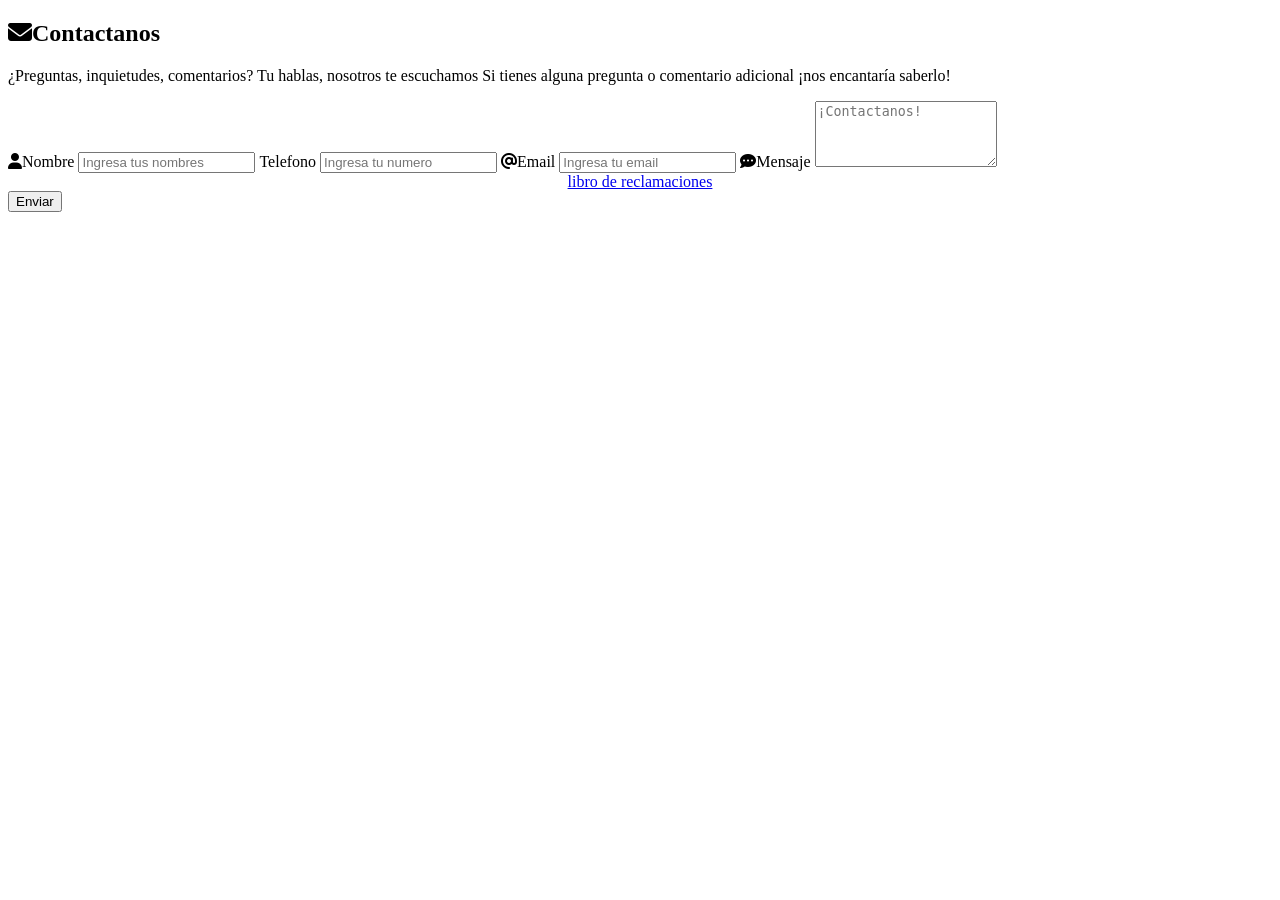
==== contactos.html @ 05d60588 "Add files via upload" ====
<!DOCTYPE html>
<html lang="en">
<head>
    <meta charset="UTF-8">
    <meta name="viewport" content="width=device-width, initial-scale=1.0">
       <link rel="stylesheet" href="https://cdnjs.cloudflare.com/ajax/libs/font-awesome/6.4.0/css/all.min.css">
    <link rel="stylesheet" href="CSS/ESTILO-FORMULARIO.css">
    <title>FORMULARIO</title>
</head>
<body>
    <div class="container">
        <form action="https://api.web3forms.com/submit" method="POST">
            <input type="hidden" name="access_key" value="cd53c601-377b-4520-b669-51ff1e293b2d">

            <h2><i class="fa-solid fa-envelope"></i>Contactanos</h2>
            <P class="subtitle">¿Preguntas, inquietudes, comentarios?
                                Tu hablas, nosotros te escuchamos
                                Si tienes alguna pregunta o comentario adicional
                                ¡nos encantaría saberlo!
            </P>
        <div class="input-group">
            <label for="name"><i class="fa-solid fa-user"></i>Nombre</label>
            <input type="text" name="name" id="name" placeholder="Ingresa tus nombres" required>

            <label for="iphone"><i class="fa-solid fa-iphone"></i>Telefono</label>
            <input type="tel" name="iphone" id="iphone" placeholder="Ingresa tu numero">

            <label for="email"><i class="fa-solid fa-at"></i>Email</label>
            <input type="email" name="email" id="email" placeholder="Ingresa tu email">

           <label for="message"><i class="fa-solid fa-comment-dots"></i>Mensaje</label>
                <textarea name="message" id="message" rows="4" 
                placeholder="¡Contactanos!"></textarea>
                <div class="form-links">
                <center>
                        <a href="#">libro de reclamaciones</a>
                </center>
             
            </div>
            <button type="submit" class="btn">
                <span>Enviar</span>
            </button>  
        </div>
        </form>
    </div>
</body>
</html>
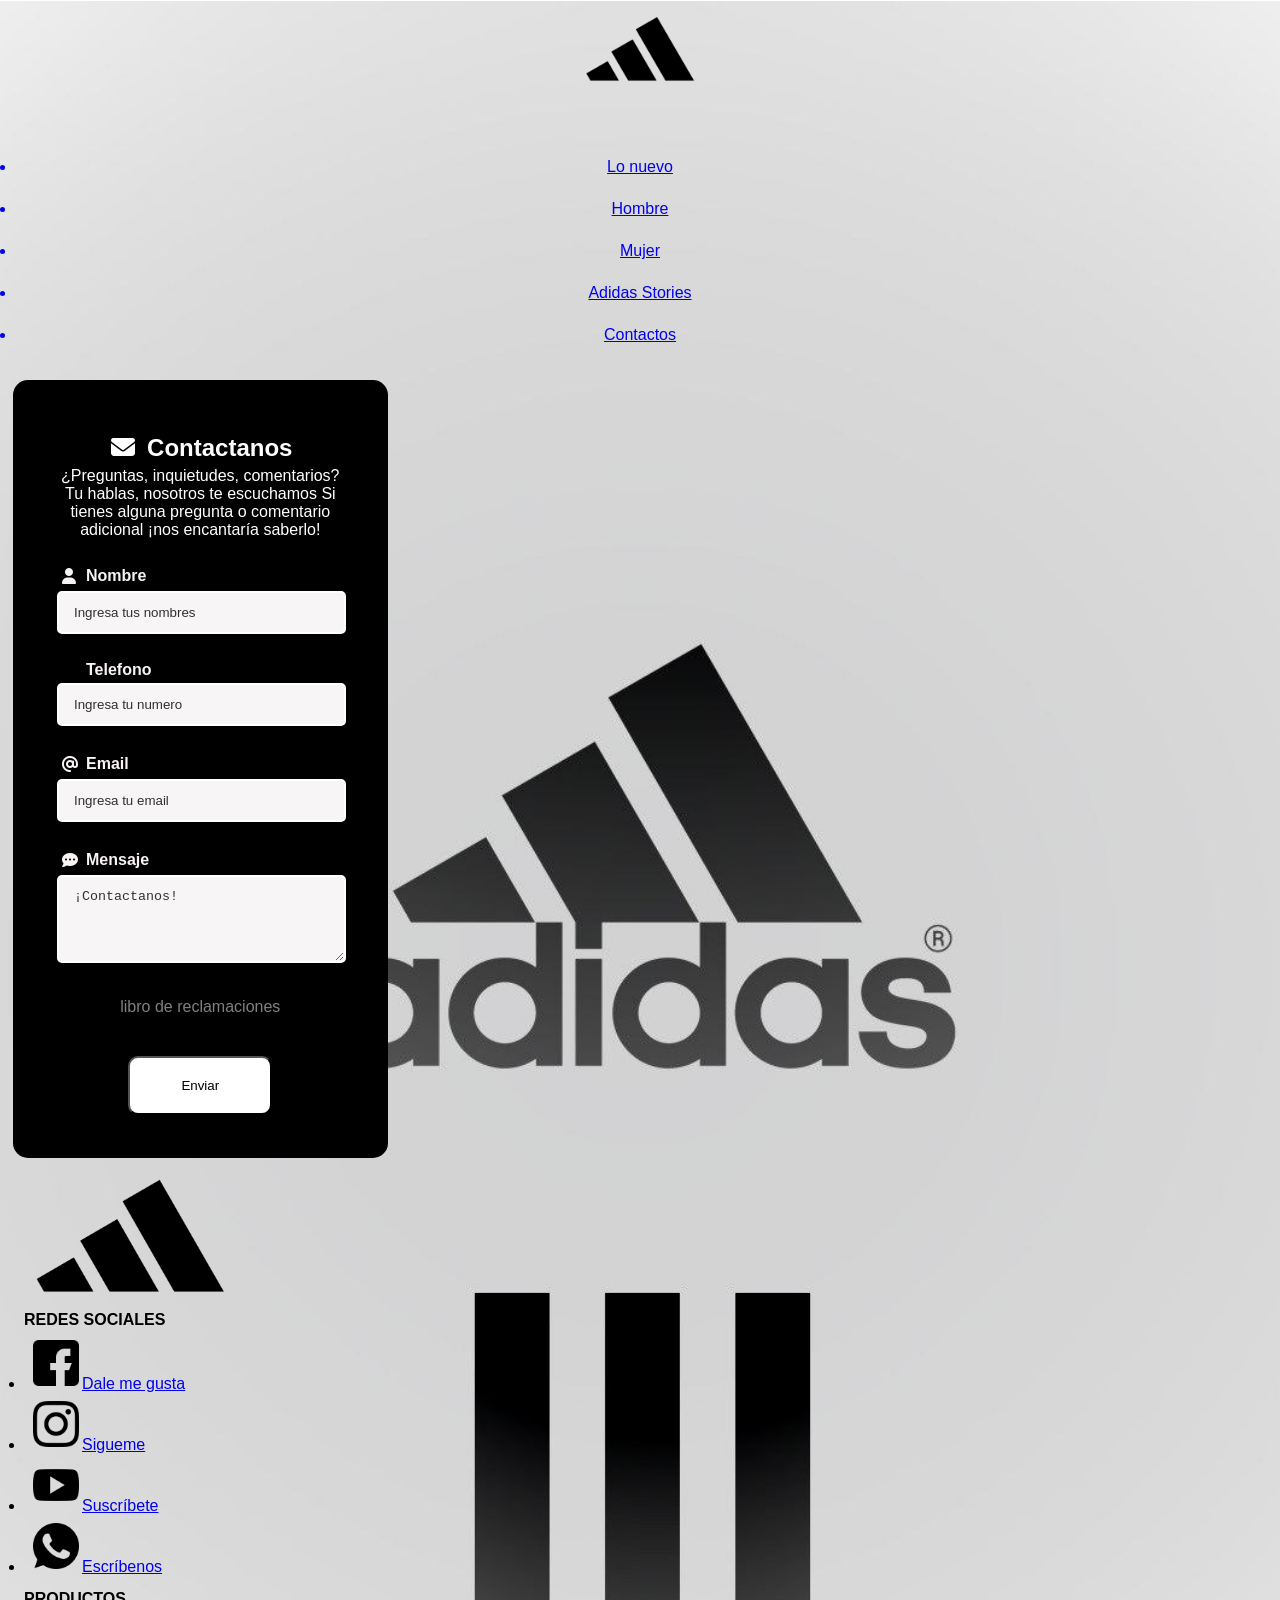
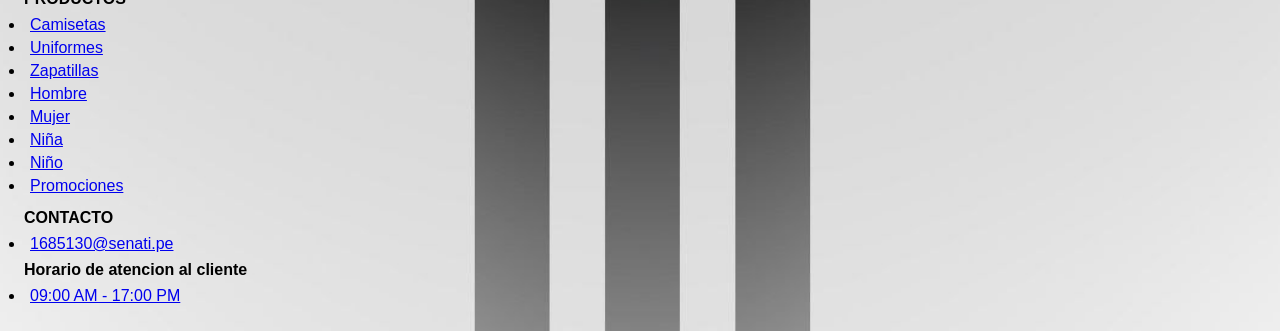
==== commit 2bf27862: "Add files via upload" ====
--- a/contactos.html
+++ b/contactos.html
@@ -5,9 +5,28 @@
     <meta name="viewport" content="width=device-width, initial-scale=1.0">
        <link rel="stylesheet" href="https://cdnjs.cloudflare.com/ajax/libs/font-awesome/6.4.0/css/all.min.css">
     <link rel="stylesheet" href="CSS/ESTILO-FORMULARIO.css">
+    <link rel="stylesheet" href="CSS-STORIES/estilo-folder-stories.css">
+    <link rel="stylesheet" href="CSS-STORIES/ESTILO-STORIES.css">   
     <title>FORMULARIO</title>
 </head>
 <body>
+    <header>
+        <center><a href="index.html">
+            <img src="img/Adidas-Logo.png" width="10%"></a></center>
+    </header>
+    <nav>
+        <h3>&nbsp;<menu></menu></h3>
+        <ul><center>
+            <a href="index.html"><li>Lo nuevo</li></a>
+            <a href="hombre.html"><li>Hombre</li></a>
+            <a href="mujer.html"><li>Mujer</li></a>
+            <a href="ADIDAS STORIES.html"><li>Adidas Stories</li></a>   
+            <a href="contactos.html"><li>Contactos</li></a>
+            
+        </center>
+    </ul>
+    </nav>
+    <section>
     <div class="container">
         <form action="https://api.web3forms.com/submit" method="POST">
             <input type="hidden" name="access_key" value="cd53c601-377b-4520-b669-51ff1e293b2d">
@@ -43,5 +62,50 @@
         </div>
         </form>
     </div>
+        <footer class="footer">
+        <div class="container">
+            <div class="footer-row">
+                <div class="footer-link">
+                    <img src="img/Adidas-Logo.png" width="60%">
+                </div>
+                <div class="footer-link">
+                    <h4>REDES SOCIALES</h4>
+                    <ul>
+                        <li><a href="https://www.facebook.com/"target="_blank">
+                            <img src="img/facebook.png" width="50px">Dale me gusta</a></li>
+                        <li><a href="https://www.instagram.com/" target="_blank">
+                            <img src="img/instagram.png" width="50px">Sigueme</a></li>
+                        <li><a href="https://www.youtube.com/" target="_blank">
+                            <img src="img/youtube.png" width="50px">Suscríbete</a></li>
+                        <li><a href="https://wa.me/917109758" target="_blank">
+                            <img src="img/whatsapp.png" width="50px">Escríbenos</a></li>
+                    </ul>
+                </div>  
+                <div class="footer-link">
+                    <h4>PRODUCTOS</h4>
+                    <ul>
+                        <li><a href="#">Camisetas</a></li>  
+                        <li><a href="#">Uniformes</a></li>
+                        <li><a href="#">Zapatillas</a></li>
+                        <li><a href="#">Hombre</a></li>
+                        <li><a href="#">Mujer</a></li>
+                        <li><a href="#">Niña</a></li>
+                        <li><a href="#">Niño</a></li>
+                        <li><a href="#">Promociones</a></li>
+                    </ul>
+                </div>
+                <div class="footer-link">
+                    <h4>CONTACTO</h4>
+                    <ul>
+                        <li><a href="#">1685130@senati.pe</a></li>
+                    </ul>
+                    <h4>Horario de atencion al cliente</h4>
+                    <ul>
+                        <li><a href="#">09:00 AM - 17:00 PM</a></li>
+                    </ul>
+                </div>
+            </div>
+        </div>
+    </footer>
 </body>
 </html>
--- a/CSS/ESTILO-FORMULARIO.css
+++ b/CSS/ESTILO-FORMULARIO.css
@@ -0,0 +1,94 @@
+*{
+    margin: 1px;
+    padding: 2px;
+    box-sizing: border-box;
+}
+body{
+    font-family: sans-serif;
+    /*RUTA DE IMAGEN*/
+    background-image: url(..//img/FONDO-ADIDAS.jpg);
+    /*EVITAR QUE LA IMAGEN SE REPITA*/
+    background-repeat: no-repeat;
+    /*CENTRAR LA IMAGEN DE FONDO*/
+    background-position: center;
+    /*AJUSTAR LA IMAGEN PARA QUE CUBRA TODO EL ESPACIO*/
+    background-size: cover;
+}
+
+.container{
+    width: 30%;
+    max-width: 450px;
+}
+form{
+    background: rgb(0, 0, 0);
+    padding: 40px;
+    border-radius: 15px;
+    width: 100%;
+}
+h2{
+    color: rgb(255, 255, 255);
+    text-align: center;
+    margin-top: 10px;
+}
+h2 i{
+    margin-right: 10px;
+}
+.subtitle{
+    color: rgb(255, 255, 255);
+    text-align: center;
+    margin-bottom: 10px;
+    font-size: 1rem;
+}
+.input-group{
+    display: flex;
+    flex-direction: column;
+}
+label{
+    color: rgb(248, 243, 243);
+    margin-top: 10px;
+    font-weight: 700;
+    display: flex;
+    align-items: center;
+    width: 100%;
+}
+label i{
+    width: 25px;
+}
+input, textarea{
+padding: 12px 15px;
+border-radius: 5px;
+background-color: rgb(247, 245, 245);
+margin-bottom: 15px;
+width: 100%;
+border: 2px solid rgb(255, 255, 255);
+}
+input:focus, textarea:focus{
+    border-color: green;
+    box-shadow: greenyellow;
+}
+input::placeholder, textarea::placeholder{
+    color: rgb(49, 48, 48);
+}
+.form-links{
+    text-align: center;
+    margin: 15px 0;
+}
+.form-links a{
+    color: gray;
+    text-decoration: none;
+}
+.form-links a:hover{
+    color: green;
+}
+.btn{
+    width: 50%;
+    padding: 20px;
+    border-radius: 10px;
+    cursor: pointer;
+    background-color: rgb(255, 255, 255);
+    color: rgb(0, 0, 0);
+    margin: 20px auto 0;
+}
+.btn:hover{
+    background-color: rgb(255, 255, 255);
+}
